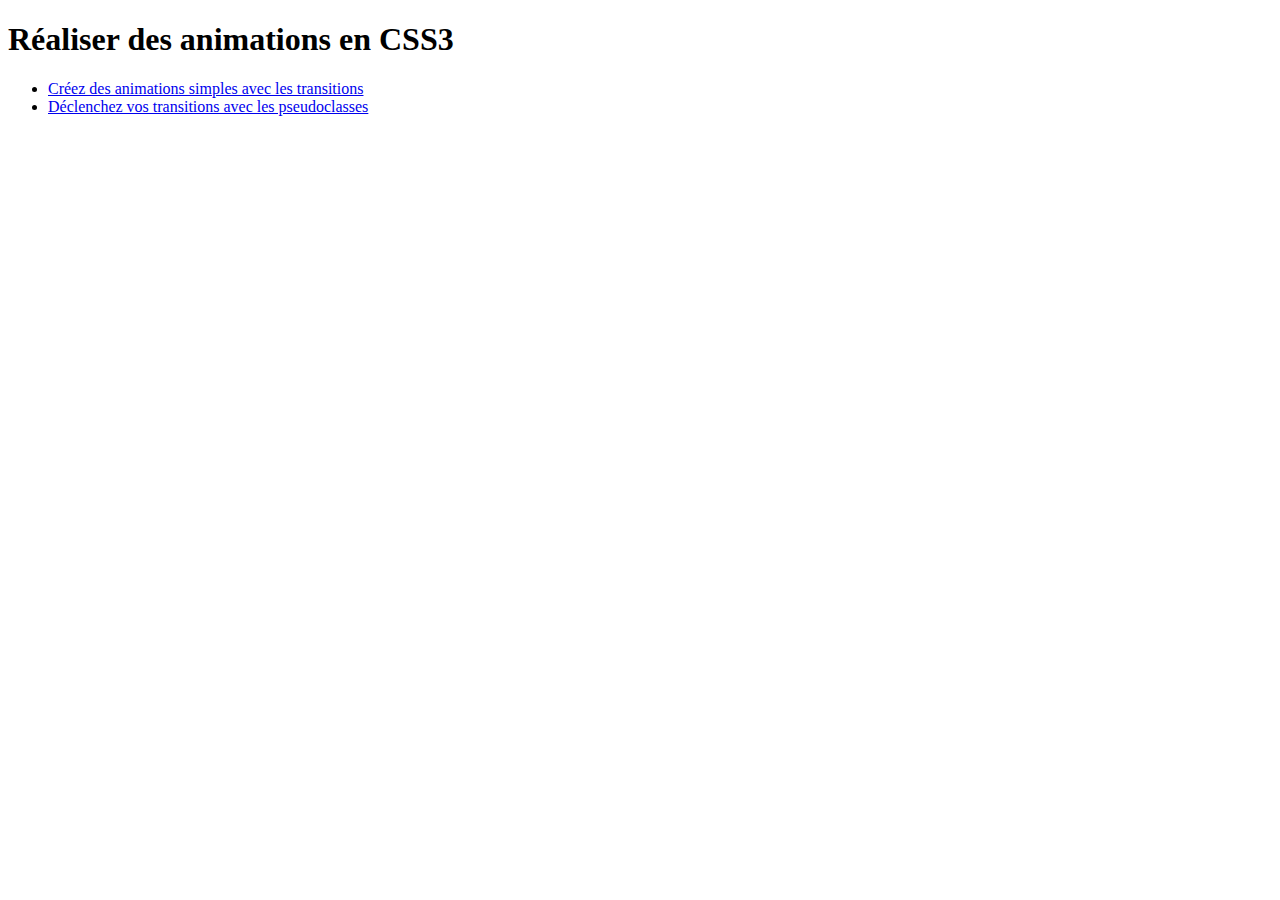
==== index.html @ 3208313c "refactor code & working directory" ====
<!DOCTYPE html>
<html lang="en">

<head>
    <meta charset="UTF-8">
    <meta http-equiv="X-UA-Compatible" content="IE=edge">
    <meta name="viewport" content="width=device-width, initial-scale=1.0">
    <title>Réaliser des animations en CSS3</title>
</head>

<body>


    <h1>Réaliser des animations en CSS3</h1>
    <ul>
        <li><a href="simple-animation-with-transition/index.html">Créez des animations simples avec les transitions</a></li>
        <li><a href="transition-with-pseaudo-class/index.html">Déclenchez vos transitions avec les pseudoclasses</a></li>
    </ul>
</body>

</html>
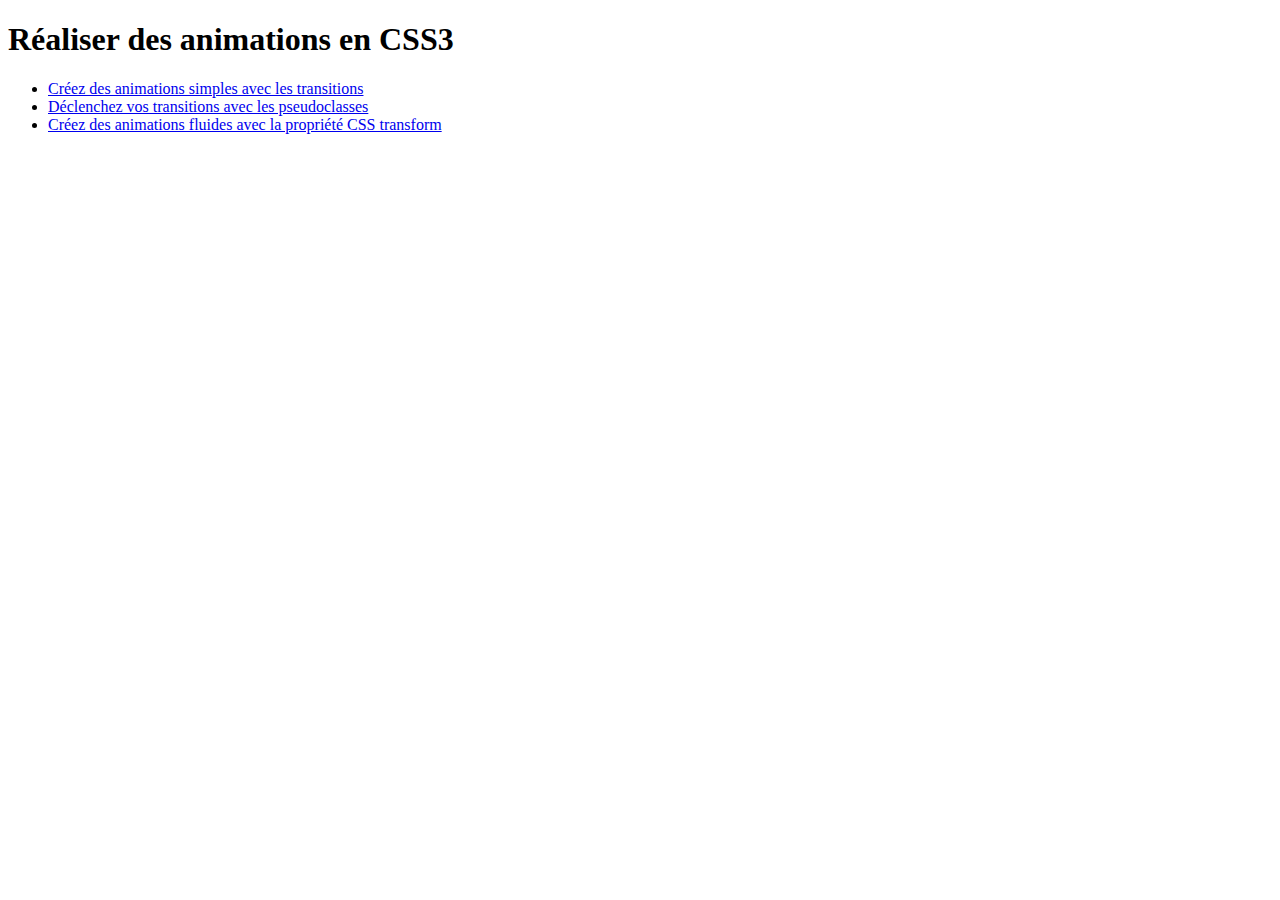
==== commit 715dad09: "perform animation with transform property" ====
--- a/index.html
+++ b/index.html
@@ -15,6 +15,7 @@
     <ul>
         <li><a href="simple-animation-with-transition/index.html">Créez des animations simples avec les transitions</a></li>
         <li><a href="transition-with-pseaudo-class/index.html">Déclenchez vos transitions avec les pseudoclasses</a></li>
+        <li><a href="creer-des-animations-avec-transform/index.html">Créez des animations fluides avec la propriété CSS transform</a></li>
     </ul>
 </body>
 
